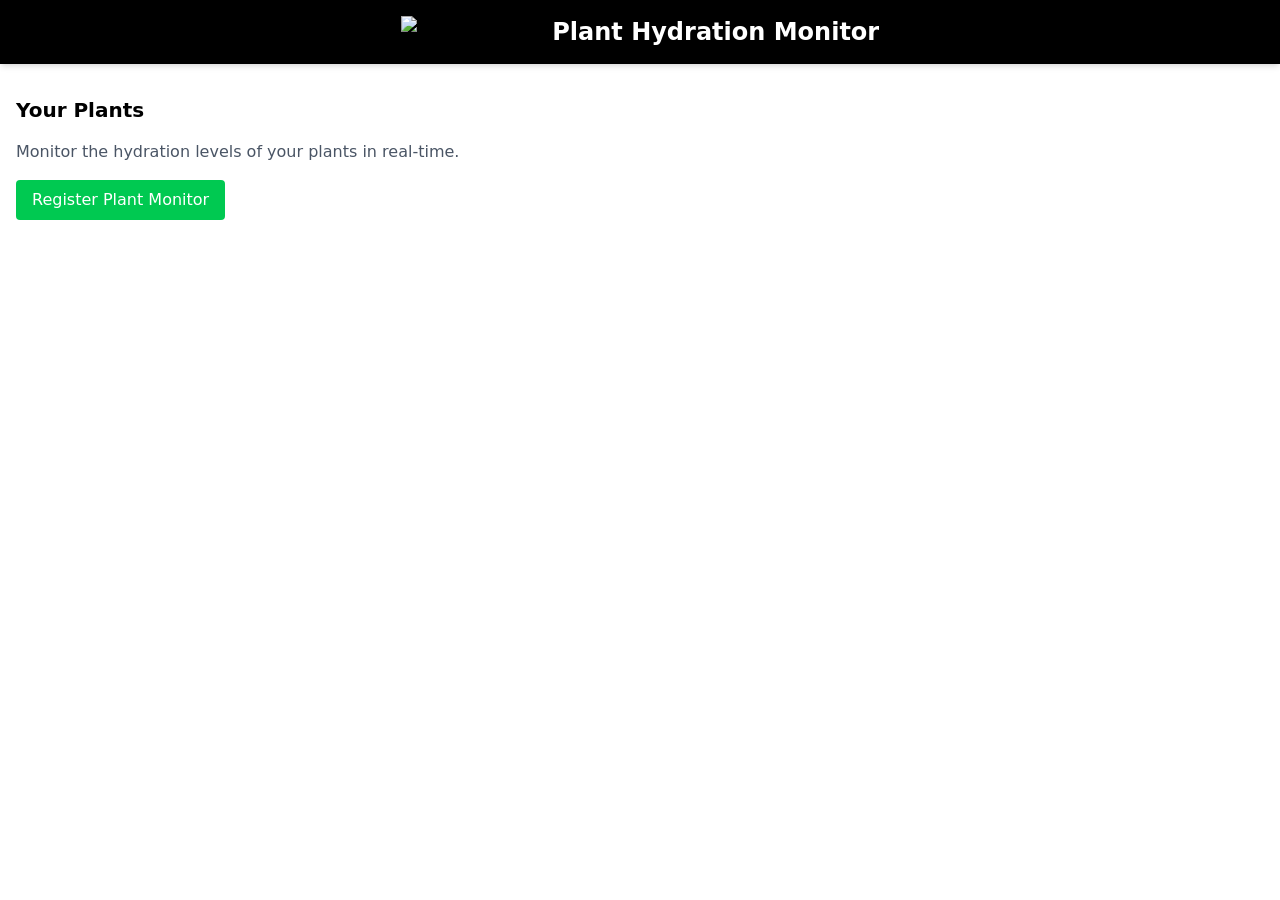
==== web-app/public/index.html @ 64e76e51 "rename element id" ====
<!DOCTYPE html>
<html lang="en">
  <head>
    <meta charset="UTF-8" />
    <meta name="viewport" content="width=device-width, initial-scale=1.0" />
    <title>Bio::Neos Plant Hydration Monitor Dashboard</title>
    <link href="css/output.css" rel="stylesheet" />
    <link rel="icon" type="image/png" href="img/favicon.png" />
  </head>
  <body class="dark:bg-zinc-800 dark:text-white font-sans">
    <!-- using tailwind -->
    <header class="bg-black shadow-md">
      <div class="container mx-auto px-4 py-4 flex justify-center items-center">
        <img src="img/bioneos-logo.png" alt="Bio::Neos Logo" class="h-8 mr-4" />
        <h1 class="text-2xl font-bold text-right text-white">
          Plant Hydration Monitor
        </h1>
      </div>
    </header>

    <main>
      <div class="container mx-auto px-4 py-8">
        <h2 class="text-xl font-semibold mb-4">Your Plants</h2>
        <p class="text-gray-600 dark:text-gray-400 mb-4">
          Monitor the hydration levels of your plants in real-time.
          <span id="last-updated" class="font-semibold"></span>
        </p>
        <button
          class="mb-8 bg-green-500 text-white px-4 py-2 rounded hover:bg-green-600 hover:shadow-lg transition duration-300 focus:outline-none focus:ring-2 focus:ring-green-400 focus:ring-opacity-50 cursor-pointer"
          id="register-plant-btn"
          onclick="openRegisterPlantModal()"
        >
          Register Plant Monitor
        </button>
        <div
          class="grid grid-cols-[repeat(auto-fit,minmax(300px,1fr))] gap-6"
          id="plant-cards"
        >
          <!-- cards will be loaded by JS -->
        </div>

        <!-- template for a plant card -->
        <template id="plant-card-template">
          <div
            class="bg-white dark:bg-zinc-800 shadow-md dark:shadow-zinc-700 rounded-lg p-6 hover:shadow-lg transition-shadow duration-300 border border-gray-200 dark:border-zinc-700"
          >
            <h2 class="text-xl font-semibold mb-2" data-field="name"></h2>
            <div class="flex items-center justify-between mb-4">
              <div class="w-full">
                <div class="relative pt-1">
                  <div class="flex items-center justify-between mb-2">
                    <span class="text-sm text-gray-600 dark:text-gray-300"
                      >Moisture Level</span
                    >
                    <div class="text-right">
                      <span
                        class="text-sm font-semibold"
                        data-field="percentage"
                      ></span>
                      <span
                        class="block text-xs font-medium"
                        data-field="status"
                      ></span>
                    </div>
                  </div>
                  <div
                    class="w-full bg-gray-200 dark:bg-gray-600 rounded-full h-3"
                  >
                    <div
                      class="h-3 rounded-full transition-all duration-500 ease-in-out"
                      data-field="progress-bar"
                    ></div>
                  </div>
                </div>
              </div>
            </div>
            
            <div class="justify-end flex gap-2">
              <button
                class="bg-gray-600 text-white px-3 py-1 rounded text-sm hover:bg-yellow-500 transition duration-200 focus:outline-none focus:ring-2 focus:ring-yellow-400 focus:ring-opacity-50 cursor-pointer"
                data-field="open-edit-modal-btn"
                onclick="openEditPlantModal(this)"
              >
                Edit Plant
              </button>
              <button
                class="bg-gray-600 text-white px-3 py-1 rounded text-sm hover:bg-red-600 transition duration-200 focus:outline-none focus:ring-2 focus:ring-red-400 focus:ring-opacity-50 cursor-pointer"
                data-field="delete-btn"
                onclick="openDeletePlantModal(this)"
              >
                Remove Plant
              </button>
            </div>
          </div>
        </template>
      </div>
    </main>

    <!-- register plant monitor modal -->
    <div
      id="register-plant-modal"
      class="fixed inset-0 bg-black bg-opacity-50 flex items-center justify-center z-50 hidden"
      style="
        position: fixed;
        top: 0;
        left: 0;
        width: 100%;
        height: 100%;
        background-color: rgba(0, 0, 0, 0.5);
        z-index: 1000;
      "
    >
      <div
        class="bg-white dark:bg-zinc-800 rounded-lg shadow-lg p-6 w-11/12 max-w-md max-h-[90vh] overflow-y-auto"
      >
        <h2 class="text-xl font-semibold mb-4">Register New Plant Monitor</h2>
        <form id="register-plant-form">
          <div class="mb-4">
            <label
              for="plant-name"
              class="block text-sm font-medium text-gray-700 dark:text-gray-300 mb-2"
              >Plant Name</label
            >
            <input
              type="text"
              id="plant-name"
              name="plant-name"
              class="w-full px-3 py-2 border border-gray-300 dark:border-zinc-600 rounded-lg focus:outline-none focus:ring-2 focus:ring-blue-500 dark:focus:ring-blue-400 dark:bg-zinc-700 dark:text-white"
              required
            />
          </div>
          <div class="mb-4">
            <label
              for="plant-location"
              class="block text-sm font-medium text-gray-700 dark:text-gray-300 mb-2"
              >Location</label
            >
            <input
              type="text"
              id="plant-location"
              name="plant-location"
              class="w-full px-3 py-2 border border-gray-300 dark:border-zinc-600 rounded-lg focus:outline-none focus:ring-2 focus:ring-blue-500 dark:focus:ring-blue-400 dark:bg-zinc-700 dark:text-white"
              required
            />
          </div>
          <div class="mb-4">
            <label
              for="serial-device"
              class="block text-sm font-medium text-gray-700 dark:text-gray-300 mb-2"
              >Serial Device</label
            >
            <div class="flex gap-2">
              <select
                id="serial-device"
                name="serial-device"
                class="flex-1 min-w-0 px-3 py-2 border border-gray-300 dark:border-zinc-600 rounded-lg focus:outline-none focus:ring-2 focus:ring-blue-500 dark:focus:ring-blue-400 dark:bg-zinc-700 dark:text-white"
                required
              >
                <option value="">Select a device...</option>
              </select>
              <button
                type="button"
                id="refresh-devices"
                class="flex-shrink-0 p-2 bg-gray-500 text-white rounded-lg hover:bg-gray-600 focus:outline-none focus:ring-2 focus:ring-gray-400 transition duration-200 flex items-center justify-center w-10 h-10 cursor-pointer"
                onclick="refreshSerialDevices()"
              >
                <svg
                  class="w-5 h-5"
                  fill="white"
                  viewBox="0 0 50 50"
                  xmlns="http://www.w3.org/2000/svg"
                >
                  <path
                    d="M25 38c-7.2 0-13-5.8-13-13 0-3.2 1.2-6.2 3.3-8.6l1.5 1.3C15 19.7 14 22.3 14 25c0 6.1 4.9 11 11 11 1.6 0 3.1-.3 4.6-1l.8 1.8c-1.7.8-3.5 1.2-5.4 1.2z"
                  />
                  <path
                    d="M34.7 33.7l-1.5-1.3c1.8-2 2.8-4.6 2.8-7.3 0-6.1-4.9-11-11-11-1.6 0-3.1.3-4.6 1l-.8-1.8c1.7-.8 3.5-1.2 5.4-1.2 7.2 0 13 5.8 13 13 0 3.1-1.2 6.2-3.3 8.6z"
                  />
                  <path d="M18 24h-2v-6h-6v-2h8z" />
                  <path d="M40 34h-8v-8h2v6h6z" />
                </svg>
              </button>
            </div>
            <p class="text-xs text-gray-500 dark:text-gray-400 mt-1">
              Connect your Arduino/ESP8266 device via USB and click refresh
            </p>
          </div>
          <div class="mb-4">
            <label
              for="wifi-ssid"
              class="block text-sm font-medium text-gray-700 dark:text-gray-300 mb-2"
              >WiFi SSID</label
            >
            <input
              type="text"
              id="wifi-ssid"
              name="wifi-ssid"
              class="w-full px-3 py-2 border border-gray-300 dark:border-zinc-600 rounded-lg focus:outline-none focus:ring-2 focus:ring-blue-500 dark:focus:ring-blue-400 dark:bg-zinc-700 dark:text-white"
              required
            />
          </div>
          <div class="mb-4">
            <label
              for="wifi-password"
              class="block text-sm font-medium text-gray-700 dark:text-gray-300 mb-2"
              >WiFi Password</label
            >
            <input
              type="password"
              id="wifi-password"
              name="wifi-password"
              autocomplete="current-password"
              class="w-full px-3 py-2 border border-gray-300 dark:border-zinc-600 rounded-lg focus:outline-none focus:ring-2 focus:ring-blue-500 dark:focus:ring-blue-400 dark:bg-zinc-700 dark:text-white"
              required
            />
            <div class="flex items-center">
              <input 
                type="checkbox"
                id="show-password-checkbox"
                class="mr-2 mt-2 rounded border-gray-400"
              />
              <p class="text-xs font-medium text-gray-700 dark:text-gray-400 mt-2">
                Show password
              </p>
            </div>
            <p class="text-xs text-yellow-600 dark:text-yellow-400 mt-2">
              Password is transmitted in plain text over local network
            </p>
          </div>
          <div class="flex justify-between items-center">
            <button
              type="button"
              class="bg-gray-300 dark:bg-zinc-700 text-gray-800 dark:text-white px-4 py-2 rounded hover:bg-gray-400 dark:hover:bg-zinc-600 hover:shadow-lg transition duration-300 focus:outline-none focus:ring-2 focus:ring-gray-400 focus:ring-opacity-50 mr-2 cursor-pointer"
              onclick="closeRegisterPlantModal()"
            >
              Cancel
            </button>
            <button
              type="submit"
              class="bg-blue-500 text-white px-4 py-2 rounded hover:bg-blue-600 hover:shadow-lg transition duration-300 focus:outline-none focus:ring-2 focus:ring-blue-400 focus:ring-opacity-50 cursor-pointer"
              id="configure-btn"
            >
              Register Plant
            </button>
          </div>
        </form>
      </div>
    </div>

  <!-- edit plant modal -->
  <div
      id="edit-plant-modal"
      class="fixed inset-0 bg-black bg-opacity-50 flex items-center justify-center z-50 hidden"
      style="
        position: fixed;
        top: 0;
        left: 0;
        width: 100%;
        height: 100%;
        background-color: rgba(0, 0, 0, 0.5);
        z-index: 1000;
      "
    >
      <div
        class="bg-white dark:bg-zinc-800 rounded-lg shadow-lg p-6 w-11/12 max-w-md max-h-[90vh] overflow-y-auto"
      >
        <h2 
        class="text-xl font-semibold mb-4" 
        id="edit-plant-modal-header">
          <span 
          id="edit-plant-modal-header-span" 
          class="text-green-600 dark:text-green-400"
          ></span>
        </h2>
        <form id="edit-plant-form">
          <div class="mb-4">
            <label
              for="edit-plant-name"
              class="block text-sm font-medium text-gray-700 dark:text-gray-300 mb-2"
              >Plant Name</label
            >
            <input
              type="text"
              id="edit-plant-name"
              name="plant-name"
              class="w-full px-3 py-2 border border-gray-300 dark:border-zinc-600 rounded-lg focus:outline-none focus:ring-2 focus:ring-blue-500 dark:focus:ring-blue-400 dark:bg-zinc-700 dark:text-white"
              required
            />
          </div>
          <div class="mb-4">
            <label
              for="edit-plant-location"
              class="block text-sm font-medium text-gray-700 dark:text-gray-300 mb-2"
              >Location</label
            >
            <input
              type="text"
              id="edit-plant-location"
              name="plant-location"
              class="w-full px-3 py-2 border border-gray-300 dark:border-zinc-600 rounded-lg focus:outline-none focus:ring-2 focus:ring-blue-500 dark:focus:ring-blue-400 dark:bg-zinc-700 dark:text-white"
              required
            />
          </div>
          <div class="mb-4">
            <label
              for="edit-serial-device"
              class="block text-sm font-medium text-gray-700 dark:text-gray-300 mb-2"
              >Device</label
            >
            <div class="flex gap-2">
              <select
                id="edit-serial-device"
                name="edit-serial-device"
                class="flex-1 min-w-0 px-3 py-2 border border-gray-300 dark:border-zinc-600 rounded-lg focus:outline-none focus:ring-2 focus:ring-blue-500 dark:focus:ring-blue-400 dark:bg-zinc-700 dark:text-white"
                required
              >
                <option value="">Current Device: </option>
              </select>
              <button
                type="button"
                id="edit-refresh-devices"
                class="flex-shrink-0 p-2 bg-gray-500 text-white rounded-lg hover:bg-gray-600 focus:outline-none focus:ring-2 focus:ring-gray-400 transition duration-200 flex items-center justify-center w-10 h-10 cursor-pointer"
                onclick="refreshSerialDevices()"
              >
                <svg
                  class="w-5 h-5"
                  fill="white"
                  viewBox="0 0 50 50"
                  xmlns="http://www.w3.org/2000/svg"
                >
                  <path
                    d="M25 38c-7.2 0-13-5.8-13-13 0-3.2 1.2-6.2 3.3-8.6l1.5 1.3C15 19.7 14 22.3 14 25c0 6.1 4.9 11 11 11 1.6 0 3.1-.3 4.6-1l.8 1.8c-1.7.8-3.5 1.2-5.4 1.2z"
                  />
                  <path
                    d="M34.7 33.7l-1.5-1.3c1.8-2 2.8-4.6 2.8-7.3 0-6.1-4.9-11-11-11-1.6 0-3.1.3-4.6 1l-.8-1.8c1.7-.8 3.5-1.2 5.4-1.2 7.2 0 13 5.8 13 13 0 3.1-1.2 6.2-3.3 8.6z"
                  />
                  <path d="M18 24h-2v-6h-6v-2h8z" />
                  <path d="M40 34h-8v-8h2v6h6z" />
                </svg>
              </button>
            </div>
            <p class="text-xs text-gray-500 dark:text-gray-400 mt-1">
              Connect your Arduino/ESP8266 device via USB and click refresh
            </p>
          </div>
          <div class="flex justify-between items-center">
            <button
              type="button"
              class="bg-gray-300 dark:bg-zinc-700 text-gray-800 dark:text-white px-4 py-2 rounded hover:bg-gray-400 dark:hover:bg-zinc-600 hover:shadow-lg transition duration-300 focus:outline-none focus:ring-2 focus:ring-gray-400 focus:ring-opacity-50 mr-2 cursor-pointer"
              onclick="closeEditPlantModal()"
            >
              Cancel
            </button>
            <button
              type="submit"
              class="bg-blue-500 text-white px-4 py-2 rounded hover:bg-blue-600 hover:shadow-lg transition duration-300 focus:outline-none focus:ring-2 focus:ring-blue-400 focus:ring-opacity-50 cursor-pointer"
              id="edit-plant-btn"
            >
              Edit Plant
            </button>
          </div>
        </form>
      </div>
    </div>

    <!-- delete plant confirm modal -->
    <div
      id="delete-plant-modal"
      class="fixed inset-0 bg-black bg-opacity-50 flex items-center justify-center z-50 hidden"
      style="
        position: fixed;
        top: 0;
        left: 0;
        width: 100%;
        height: 100%;
        background-color: rgba(0, 0, 0, 0.5);
        z-index: 1000;
      "
    >
      <div
        class="bg-white dark:bg-zinc-800 rounded-lg shadow-lg p-6 w-11/12 max-w-md"
      >
        <h2 class="text-xl font-semibold mb-4 text-red-600 dark:text-red-400">
          Remove Plant Monitor
        </h2>
        <div class="mb-4">
          <p class="text-gray-700 dark:text-gray-300 mb-2">
            Are you sure you want to remove
            <strong id="delete-plant-name"></strong>?
          </p>
          <p class="text-sm text-gray-600 dark:text-gray-400 mb-4">
            This will delete the plant from the database and optionally clear
            the device's EEPROM.
          </p>

          <div class="mb-4">
            <label class="flex items-center">
              <input
                type="checkbox"
                id="clear-device-eeprom"
                class="mr-2 rounded border-gray-300 text-red-600 focus:ring-red-500"
              />
              <span class="text-sm text-gray-700 dark:text-gray-300">
                Also clear device EEPROM (requires device to be connected)
              </span>
            </label>
          </div>

          <div id="delete-serial-device-section" class="mb-4 hidden">
            <label
              for="delete-serial-device"
              class="block text-sm font-medium text-gray-700 dark:text-gray-300 mb-2"
            >
              Select Device to Clear
            </label>
            <div class="flex gap-2">
              <select
                id="delete-serial-device"
                class="flex-1 min-w-0 px-3 py-2 border border-gray-300 dark:border-zinc-600 rounded-lg focus:outline-none focus:ring-2 focus:ring-red-500 dark:focus:ring-red-400 dark:bg-zinc-700 dark:text-white"
              >
                <option value="">Select a device...</option>
              </select>
              <button
                type="button"
                id="delete-refresh-devices"
                class="flex-shrink-0 p-2 bg-gray-500 text-white rounded-lg hover:bg-gray-600 focus:outline-none focus:ring-2 focus:ring-gray-400 transition duration-200 flex items-center justify-center w-10 h-10 cursor-pointer"
                onclick="refreshDeleteSerialDevices()"
              >
                <svg
                  class="w-5 h-5"
                  fill="white"
                  viewBox="0 0 50 50"
                  xmlns="http://www.w3.org/2000/svg"
                >
                  <path
                    d="M25 38c-7.2 0-13-5.8-13-13 0-3.2 1.2-6.2 3.3-8.6l1.5 1.3C15 19.7 14 22.3 14 25c0 6.1 4.9 11 11 11 1.6 0 3.1-.3 4.6-1l.8 1.8c-1.7.8-3.5 1.2-5.4 1.2z"
                  />
                  <path
                    d="M34.7 33.7l-1.5-1.3c1.8-2 2.8-4.6 2.8-7.3 0-6.1-4.9-11-11-11-1.6 0-3.1.3-4.6 1l-.8-1.8c1.7-.8 3.5-1.2 5.4-1.2 7.2 0 13 5.8 13 13 0 3.1-1.2 6.2-3.3 8.6z"
                  />
                  <path d="M18 24h-2v-6h-6v-2h8z" />
                  <path d="M40 34h-8v-8h2v6h6z" />
                </svg>
              </button>
            </div>
          </div>
        </div>

        <div class="flex justify-between items-center">
          <button
            type="button"
            class="bg-gray-300 dark:bg-zinc-700 text-gray-800 dark:text-white px-4 py-2 rounded hover:bg-gray-400 dark:hover:bg-zinc-600 transition duration-300 focus:outline-none focus:ring-2 focus:ring-gray-400 focus:ring-opacity-50 cursor-pointer"
            onclick="closeDeletePlantModal()"
          >
            Cancel
          </button>
          <button
            type="button"
            id="confirm-delete-btn"
            class="bg-red-500 text-white px-4 py-2 rounded hover:bg-red-600 transition duration-300 focus:outline-none focus:ring-2 focus:ring-red-400 focus:ring-opacity-50 cursor-pointer"
            onclick="confirmDeletePlant()"
          >
            Remove Plant
          </button>
        </div>
      </div>
    </div>

    <script src="js/jquery-3.1.1.min.js"></script>
    <script src="js/index.js"></script>
  </body>
</html>
---- web-app/public/css/output.css ----
/*! tailwindcss v4.1.11 | MIT License | https://tailwindcss.com */
@layer properties;
@layer theme, base, components, utilities;
@layer theme {
  :root, :host {
    --font-sans: ui-sans-serif, system-ui, sans-serif, "Apple Color Emoji",
      "Segoe UI Emoji", "Segoe UI Symbol", "Noto Color Emoji";
    --font-mono: ui-monospace, SFMono-Regular, Menlo, Monaco, Consolas, "Liberation Mono",
      "Courier New", monospace;
    --color-red-100: oklch(93.6% 0.032 17.717);
    --color-red-200: oklch(88.5% 0.062 18.334);
    --color-red-300: oklch(80.8% 0.114 19.571);
    --color-red-400: oklch(70.4% 0.191 22.216);
    --color-red-500: oklch(63.7% 0.237 25.331);
    --color-red-600: oklch(57.7% 0.245 27.325);
    --color-red-700: oklch(50.5% 0.213 27.518);
    --color-red-900: oklch(39.6% 0.141 25.723);
    --color-orange-300: oklch(83.7% 0.128 66.29);
    --color-orange-500: oklch(70.5% 0.213 47.604);
    --color-orange-600: oklch(64.6% 0.222 41.116);
    --color-amber-300: oklch(87.9% 0.169 91.605);
    --color-amber-400: oklch(82.8% 0.189 84.429);
    --color-amber-500: oklch(76.9% 0.188 70.08);
    --color-amber-600: oklch(66.6% 0.179 58.318);
    --color-yellow-300: oklch(90.5% 0.182 98.111);
    --color-yellow-400: oklch(85.2% 0.199 91.936);
    --color-yellow-500: oklch(79.5% 0.184 86.047);
    --color-yellow-600: oklch(68.1% 0.162 75.834);
    --color-green-50: oklch(98.2% 0.018 155.826);
    --color-green-100: oklch(96.2% 0.044 156.743);
    --color-green-200: oklch(92.5% 0.084 155.995);
    --color-green-300: oklch(87.1% 0.15 154.449);
    --color-green-400: oklch(79.2% 0.209 151.711);
    --color-green-500: oklch(72.3% 0.219 149.579);
    --color-green-600: oklch(62.7% 0.194 149.214);
    --color-green-700: oklch(52.7% 0.154 150.069);
    --color-green-800: oklch(44.8% 0.119 151.328);
    --color-green-900: oklch(39.3% 0.095 152.535);
    --color-blue-200: oklch(88.2% 0.059 254.128);
    --color-blue-300: oklch(80.9% 0.105 251.813);
    --color-blue-400: oklch(70.7% 0.165 254.624);
    --color-blue-500: oklch(62.3% 0.214 259.815);
    --color-blue-600: oklch(54.6% 0.245 262.881);
    --color-blue-700: oklch(48.8% 0.243 264.376);
    --color-blue-800: oklch(42.4% 0.199 265.638);
    --color-purple-400: oklch(71.4% 0.203 305.504);
    --color-purple-500: oklch(62.7% 0.265 303.9);
    --color-purple-600: oklch(55.8% 0.288 302.321);
    --color-gray-50: oklch(98.5% 0.002 247.839);
    --color-gray-100: oklch(96.7% 0.003 264.542);
    --color-gray-200: oklch(92.8% 0.006 264.531);
    --color-gray-300: oklch(87.2% 0.01 258.338);
    --color-gray-400: oklch(70.7% 0.022 261.325);
    --color-gray-500: oklch(55.1% 0.027 264.364);
    --color-gray-600: oklch(44.6% 0.03 256.802);
    --color-gray-700: oklch(37.3% 0.034 259.733);
    --color-gray-800: oklch(27.8% 0.033 256.848);
    --color-gray-900: oklch(21% 0.034 264.665);
    --color-zinc-600: oklch(44.2% 0.017 285.786);
    --color-zinc-700: oklch(37% 0.013 285.805);
    --color-zinc-800: oklch(27.4% 0.006 286.033);
    --color-zinc-900: oklch(21% 0.006 285.885);
    --color-black: #000;
    --color-white: #fff;
    --spacing: 0.25rem;
    --container-md: 28rem;
    --text-xs: 0.75rem;
    --text-xs--line-height: calc(1 / 0.75);
    --text-sm: 0.875rem;
    --text-sm--line-height: calc(1.25 / 0.875);
    --text-lg: 1.125rem;
    --text-lg--line-height: calc(1.75 / 1.125);
    --text-xl: 1.25rem;
    --text-xl--line-height: calc(1.75 / 1.25);
    --text-2xl: 1.5rem;
    --text-2xl--line-height: calc(2 / 1.5);
    --font-weight-medium: 500;
    --font-weight-semibold: 600;
    --font-weight-bold: 700;
    --tracking-wider: 0.05em;
    --radius-lg: 0.5rem;
    --ease-in: cubic-bezier(0.4, 0, 1, 1);
    --ease-in-out: cubic-bezier(0.4, 0, 0.2, 1);
    --animate-spin: spin 1s linear infinite;
    --default-transition-duration: 150ms;
    --default-transition-timing-function: cubic-bezier(0.4, 0, 0.2, 1);
    --default-font-family: var(--font-sans);
    --default-mono-font-family: var(--font-mono);
  }
}
@layer base {
  *, ::after, ::before, ::backdrop, ::file-selector-button {
    box-sizing: border-box;
    margin: 0;
    padding: 0;
    border: 0 solid;
  }
  html, :host {
    line-height: 1.5;
    -webkit-text-size-adjust: 100%;
    tab-size: 4;
    font-family: var(--default-font-family, ui-sans-serif, system-ui, sans-serif, "Apple Color Emoji", "Segoe UI Emoji", "Segoe UI Symbol", "Noto Color Emoji");
    font-feature-settings: var(--default-font-feature-settings, normal);
    font-variation-settings: var(--default-font-variation-settings, normal);
    -webkit-tap-highlight-color: transparent;
  }
  hr {
    height: 0;
    color: inherit;
    border-top-width: 1px;
  }
  abbr:where([title]) {
    -webkit-text-decoration: underline dotted;
    text-decoration: underline dotted;
  }
  h1, h2, h3, h4, h5, h6 {
    font-size: inherit;
    font-weight: inherit;
  }
  a {
    color: inherit;
    -webkit-text-decoration: inherit;
    text-decoration: inherit;
  }
  b, strong {
    font-weight: bolder;
  }
  code, kbd, samp, pre {
    font-family: var(--default-mono-font-family, ui-monospace, SFMono-Regular, Menlo, Monaco, Consolas, "Liberation Mono", "Courier New", monospace);
    font-feature-settings: var(--default-mono-font-feature-settings, normal);
    font-variation-settings: var(--default-mono-font-variation-settings, normal);
    font-size: 1em;
  }
  small {
    font-size: 80%;
  }
  sub, sup {
    font-size: 75%;
    line-height: 0;
    position: relative;
    vertical-align: baseline;
  }
  sub {
    bottom: -0.25em;
  }
  sup {
    top: -0.5em;
  }
  table {
    text-indent: 0;
    border-color: inherit;
    border-collapse: collapse;
  }
  :-moz-focusring {
    outline: auto;
  }
  progress {
    vertical-align: baseline;
  }
  summary {
    display: list-item;
  }
  ol, ul, menu {
    list-style: none;
  }
  img, svg, video, canvas, audio, iframe, embed, object {
    display: block;
    vertical-align: middle;
  }
  img, video {
    max-width: 100%;
    height: auto;
  }
  button, input, select, optgroup, textarea, ::file-selector-button {
    font: inherit;
    font-feature-settings: inherit;
    font-variation-settings: inherit;
    letter-spacing: inherit;
    color: inherit;
    border-radius: 0;
    background-color: transparent;
    opacity: 1;
  }
  :where(select:is([multiple], [size])) optgroup {
    font-weight: bolder;
  }
  :where(select:is([multiple], [size])) optgroup option {
    padding-inline-start: 20px;
  }
  ::file-selector-button {
    margin-inline-end: 4px;
  }
  ::placeholder {
    opacity: 1;
  }
  @supports (not (-webkit-appearance: -apple-pay-button))  or (contain-intrinsic-size: 1px) {
    ::placeholder {
      color: currentcolor;
      @supports (color: color-mix(in lab, red, red)) {
        color: color-mix(in oklab, currentcolor 50%, transparent);
      }
    }
  }
  textarea {
    resize: vertical;
  }
  ::-webkit-search-decoration {
    -webkit-appearance: none;
  }
  ::-webkit-date-and-time-value {
    min-height: 1lh;
    text-align: inherit;
  }
  ::-webkit-datetime-edit {
    display: inline-flex;
  }
  ::-webkit-datetime-edit-fields-wrapper {
    padding: 0;
  }
  ::-webkit-datetime-edit, ::-webkit-datetime-edit-year-field, ::-webkit-datetime-edit-month-field, ::-webkit-datetime-edit-day-field, ::-webkit-datetime-edit-hour-field, ::-webkit-datetime-edit-minute-field, ::-webkit-datetime-edit-second-field, ::-webkit-datetime-edit-millisecond-field, ::-webkit-datetime-edit-meridiem-field {
    padding-block: 0;
  }
  :-moz-ui-invalid {
    box-shadow: none;
  }
  button, input:where([type="button"], [type="reset"], [type="submit"]), ::file-selector-button {
    appearance: button;
  }
  ::-webkit-inner-spin-button, ::-webkit-outer-spin-button {
    height: auto;
  }
  [hidden]:where(:not([hidden="until-found"])) {
    display: none !important;
  }
}
@layer utilities {
  .visible {
    visibility: visible;
  }
  .absolute {
    position: absolute;
  }
  .fixed {
    position: fixed;
  }
  .relative {
    position: relative;
  }
  .static {
    position: static;
  }
  .inset-0 {
    inset: calc(var(--spacing) * 0);
  }
  .z-50 {
    z-index: 50;
  }
  .container {
    width: 100%;
    @media (width >= 40rem) {
      max-width: 40rem;
    }
    @media (width >= 48rem) {
      max-width: 48rem;
    }
    @media (width >= 64rem) {
      max-width: 64rem;
    }
    @media (width >= 80rem) {
      max-width: 80rem;
    }
    @media (width >= 96rem) {
      max-width: 96rem;
    }
  }
  .mx-auto {
    margin-inline: auto;
  }
  .mt-1 {
    margin-top: calc(var(--spacing) * 1);
  }
  .mt-2 {
    margin-top: calc(var(--spacing) * 2);
  }
  .mt-4 {
    margin-top: calc(var(--spacing) * 4);
  }
  .mt-8 {
    margin-top: calc(var(--spacing) * 8);
  }
  .mr-2 {
    margin-right: calc(var(--spacing) * 2);
  }
  .mr-4 {
    margin-right: calc(var(--spacing) * 4);
  }
  .mb-2 {
    margin-bottom: calc(var(--spacing) * 2);
  }
  .mb-4 {
    margin-bottom: calc(var(--spacing) * 4);
  }
  .mb-8 {
    margin-bottom: calc(var(--spacing) * 8);
  }
  .ml-1 {
    margin-left: calc(var(--spacing) * 1);
  }
  .block {
    display: block;
  }
  .flex {
    display: flex;
  }
  .grid {
    display: grid;
  }
  .hidden {
    display: none;
  }
  .inline {
    display: inline;
  }
  .inline-block {
    display: inline-block;
  }
  .table {
    display: table;
  }
  .h-3 {
    height: calc(var(--spacing) * 3);
  }
  .h-5 {
    height: calc(var(--spacing) * 5);
  }
  .h-8 {
    height: calc(var(--spacing) * 8);
  }
  .h-10 {
    height: calc(var(--spacing) * 10);
  }
  .h-12 {
    height: calc(var(--spacing) * 12);
  }
  .h-80 {
    height: calc(var(--spacing) * 80);
  }
  .max-h-\[90vh\] {
    max-height: 90vh;
  }
  .w-5 {
    width: calc(var(--spacing) * 5);
  }
  .w-10 {
    width: calc(var(--spacing) * 10);
  }
  .w-11\/12 {
    width: calc(11/12 * 100%);
  }
  .w-12 {
    width: calc(var(--spacing) * 12);
  }
  .w-full {
    width: 100%;
  }
  .max-w-md {
    max-width: var(--container-md);
  }
  .min-w-0 {
    min-width: calc(var(--spacing) * 0);
  }
  .min-w-full {
    min-width: 100%;
  }
  .flex-1 {
    flex: 1;
  }
  .flex-shrink-0 {
    flex-shrink: 0;
  }
  .transform {
    transform: var(--tw-rotate-x,) var(--tw-rotate-y,) var(--tw-rotate-z,) var(--tw-skew-x,) var(--tw-skew-y,);
  }
  .animate-spin {
    animation: var(--animate-spin);
  }
  .cursor-pointer {
    cursor: pointer;
  }
  .resize {
    resize: both;
  }
  .grid-cols-1 {
    grid-template-columns: repeat(1, minmax(0, 1fr));
  }
  .grid-cols-\[repeat\(auto-fit\,minmax\(300px\,1fr\)\)\] {
    grid-template-columns: repeat(auto-fit,minmax(300px,1fr));
  }
  .items-baseline {
    align-items: baseline;
  }
  .items-center {
    align-items: center;
  }
  .justify-between {
    justify-content: space-between;
  }
  .justify-center {
    justify-content: center;
  }
  .justify-end {
    justify-content: flex-end;
  }
  .gap-2 {
    gap: calc(var(--spacing) * 2);
  }
  .gap-6 {
    gap: calc(var(--spacing) * 6);
  }
  .divide-y {
    :where(& > :not(:last-child)) {
      --tw-divide-y-reverse: 0;
      border-bottom-style: var(--tw-border-style);
      border-top-style: var(--tw-border-style);
      border-top-width: calc(1px * var(--tw-divide-y-reverse));
      border-bottom-width: calc(1px * calc(1 - var(--tw-divide-y-reverse)));
    }
  }
  .divide-gray-200 {
    :where(& > :not(:last-child)) {
      border-color: var(--color-gray-200);
    }
  }
  .overflow-hidden {
    overflow: hidden;
  }
  .overflow-x-auto {
    overflow-x: auto;
  }
  .overflow-y-auto {
    overflow-y: auto;
  }
  .rounded {
    border-radius: 0.25rem;
  }
  .rounded-full {
    border-radius: calc(infinity * 1px);
  }
  .rounded-lg {
    border-radius: var(--radius-lg);
  }
  .border {
    border-style: var(--tw-border-style);
    border-width: 1px;
  }
  .border-b {
    border-bottom-style: var(--tw-border-style);
    border-bottom-width: 1px;
  }
  .border-b-2 {
    border-bottom-style: var(--tw-border-style);
    border-bottom-width: 2px;
  }
  .border-blue-500 {
    border-color: var(--color-blue-500);
  }
  .border-gray-200 {
    border-color: var(--color-gray-200);
  }
  .border-gray-300 {
    border-color: var(--color-gray-300);
  }
  .border-gray-400 {
    border-color: var(--color-gray-400);
  }
  .border-green-200 {
    border-color: var(--color-green-200);
  }
  .border-red-200 {
    border-color: var(--color-red-200);
  }
  .bg-amber-500 {
    background-color: var(--color-amber-500);
  }
  .bg-black {
    background-color: var(--color-black);
  }
  .bg-blue-500 {
    background-color: var(--color-blue-500);
  }
  .bg-gray-50 {
    background-color: var(--color-gray-50);
  }
  .bg-gray-100 {
    background-color: var(--color-gray-100);
  }
  .bg-gray-200 {
    background-color: var(--color-gray-200);
  }
  .bg-gray-300 {
    background-color: var(--color-gray-300);
  }
  .bg-gray-500 {
    background-color: var(--color-gray-500);
  }
  .bg-gray-600 {
    background-color: var(--color-gray-600);
  }
  .bg-green-100 {
    background-color: var(--color-green-100);
  }
  .bg-green-500 {
    background-color: var(--color-green-500);
  }
  .bg-orange-500 {
    background-color: var(--color-orange-500);
  }
  .bg-red-100 {
    background-color: var(--color-red-100);
  }
  .bg-red-500 {
    background-color: var(--color-red-500);
  }
  .bg-white {
    background-color: var(--color-white);
  }
  .bg-yellow-500 {
    background-color: var(--color-yellow-500);
  }
  .p-2 {
    padding: calc(var(--spacing) * 2);
  }
  .p-3 {
    padding: calc(var(--spacing) * 3);
  }
  .p-6 {
    padding: calc(var(--spacing) * 6);
  }
  .px-2 {
    padding-inline: calc(var(--spacing) * 2);
  }
  .px-3 {
    padding-inline: calc(var(--spacing) * 3);
  }
  .px-4 {
    padding-inline: calc(var(--spacing) * 4);
  }
  .px-6 {
    padding-inline: calc(var(--spacing) * 6);
  }
  .py-1 {
    padding-block: calc(var(--spacing) * 1);
  }
  .py-2 {
    padding-block: calc(var(--spacing) * 2);
  }
  .py-3 {
    padding-block: calc(var(--spacing) * 3);
  }
  .py-4 {
    padding-block: calc(var(--spacing) * 4);
  }
  .py-8 {
    padding-block: calc(var(--spacing) * 8);
  }
  .pt-1 {
    padding-top: calc(var(--spacing) * 1);
  }
  .text-center {
    text-align: center;
  }
  .text-left {
    text-align: left;
  }
  .text-right {
    text-align: right;
  }
  .font-mono {
    font-family: var(--font-mono);
  }
  .font-sans {
    font-family: var(--font-sans);
  }
  .text-2xl {
    font-size: var(--text-2xl);
    line-height: var(--tw-leading, var(--text-2xl--line-height));
  }
  .text-lg {
    font-size: var(--text-lg);
    line-height: var(--tw-leading, var(--text-lg--line-height));
  }
  .text-sm {
    font-size: var(--text-sm);
    line-height: var(--tw-leading, var(--text-sm--line-height));
  }
  .text-xl {
    font-size: var(--text-xl);
    line-height: var(--tw-leading, var(--text-xl--line-height));
  }
  .text-xs {
    font-size: var(--text-xs);
    line-height: var(--tw-leading, var(--text-xs--line-height));
  }
  .font-bold {
    --tw-font-weight: var(--font-weight-bold);
    font-weight: var(--font-weight-bold);
  }
  .font-medium {
    --tw-font-weight: var(--font-weight-medium);
    font-weight: var(--font-weight-medium);
  }
  .font-semibold {
    --tw-font-weight: var(--font-weight-semibold);
    font-weight: var(--font-weight-semibold);
  }
  .tracking-wider {
    --tw-tracking: var(--tracking-wider);
    letter-spacing: var(--tracking-wider);
  }
  .whitespace-nowrap {
    white-space: nowrap;
  }
  .text-amber-300 {
    color: var(--color-amber-300);
  }
  .text-amber-600 {
    color: var(--color-amber-600);
  }
  .text-blue-300 {
    color: var(--color-blue-300);
  }
  .text-blue-600 {
    color: var(--color-blue-600);
  }
  .text-gray-500 {
    color: var(--color-gray-500);
  }
  .text-gray-600 {
    color: var(--color-gray-600);
  }
  .text-gray-700 {
    color: var(--color-gray-700);
  }
  .text-gray-800 {
    color: var(--color-gray-800);
  }
  .text-gray-900 {
    color: var(--color-gray-900);
  }
  .text-green-300 {
    color: var(--color-green-300);
  }
  .text-green-600 {
    color: var(--color-green-600);
  }
  .text-green-700 {
    color: var(--color-green-700);
  }
  .text-orange-300 {
    color: var(--color-orange-300);
  }
  .text-orange-600 {
    color: var(--color-orange-600);
  }
  .text-red-300 {
    color: var(--color-red-300);
  }
  .text-red-500 {
    color: var(--color-red-500);
  }
  .text-red-600 {
    color: var(--color-red-600);
  }
  .text-red-700 {
    color: var(--color-red-700);
  }
  .text-white {
    color: var(--color-white);
  }
  .text-yellow-300 {
    color: var(--color-yellow-300);
  }
  .text-yellow-600 {
    color: var(--color-yellow-600);
  }
  .uppercase {
    text-transform: uppercase;
  }
  .shadow-lg {
    --tw-shadow: 0 10px 15px -3px var(--tw-shadow-color, rgb(0 0 0 / 0.1)), 0 4px 6px -4px var(--tw-shadow-color, rgb(0 0 0 / 0.1));
    box-shadow: var(--tw-inset-shadow), var(--tw-inset-ring-shadow), var(--tw-ring-offset-shadow), var(--tw-ring-shadow), var(--tw-shadow);
  }
  .shadow-md {
    --tw-shadow: 0 4px 6px -1px var(--tw-shadow-color, rgb(0 0 0 / 0.1)), 0 2px 4px -2px var(--tw-shadow-color, rgb(0 0 0 / 0.1));
    box-shadow: var(--tw-inset-shadow), var(--tw-inset-ring-shadow), var(--tw-ring-offset-shadow), var(--tw-ring-shadow), var(--tw-shadow);
  }
  .blur {
    --tw-blur: blur(8px);
    filter: var(--tw-blur,) var(--tw-brightness,) var(--tw-contrast,) var(--tw-grayscale,) var(--tw-hue-rotate,) var(--tw-invert,) var(--tw-saturate,) var(--tw-sepia,) var(--tw-drop-shadow,);
  }
  .filter {
    filter: var(--tw-blur,) var(--tw-brightness,) var(--tw-contrast,) var(--tw-grayscale,) var(--tw-hue-rotate,) var(--tw-invert,) var(--tw-saturate,) var(--tw-sepia,) var(--tw-drop-shadow,);
  }
  .transition {
    transition-property: color, background-color, border-color, outline-color, text-decoration-color, fill, stroke, --tw-gradient-from, --tw-gradient-via, --tw-gradient-to, opacity, box-shadow, transform, translate, scale, rotate, filter, -webkit-backdrop-filter, backdrop-filter, display, visibility, content-visibility, overlay, pointer-events;
    transition-timing-function: var(--tw-ease, var(--default-transition-timing-function));
    transition-duration: var(--tw-duration, var(--default-transition-duration));
  }
  .transition-all {
    transition-property: all;
    transition-timing-function: var(--tw-ease, var(--default-transition-timing-function));
    transition-duration: var(--tw-duration, var(--default-transition-duration));
  }
  .transition-shadow {
    transition-property: box-shadow;
    transition-timing-function: var(--tw-ease, var(--default-transition-timing-function));
    transition-duration: var(--tw-duration, var(--default-transition-duration));
  }
  .duration-200 {
    --tw-duration: 200ms;
    transition-duration: 200ms;
  }
  .duration-300 {
    --tw-duration: 300ms;
    transition-duration: 300ms;
  }
  .duration-500 {
    --tw-duration: 500ms;
    transition-duration: 500ms;
  }
  .ease-in {
    --tw-ease: var(--ease-in);
    transition-timing-function: var(--ease-in);
  }
  .ease-in-out {
    --tw-ease: var(--ease-in-out);
    transition-timing-function: var(--ease-in-out);
  }
  .hover\:bg-blue-600 {
    &:hover {
      @media (hover: hover) {
        background-color: var(--color-blue-600);
      }
    }
  }
  .hover\:bg-gray-50 {
    &:hover {
      @media (hover: hover) {
        background-color: var(--color-gray-50);
      }
    }
  }
  .hover\:bg-gray-400 {
    &:hover {
      @media (hover: hover) {
        background-color: var(--color-gray-400);
      }
    }
  }
  .hover\:bg-gray-600 {
    &:hover {
      @media (hover: hover) {
        background-color: var(--color-gray-600);
      }
    }
  }
  .hover\:bg-green-600 {
    &:hover {
      @media (hover: hover) {
        background-color: var(--color-green-600);
      }
    }
  }
  .hover\:bg-red-600 {
    &:hover {
      @media (hover: hover) {
        background-color: var(--color-red-600);
      }
    }
  }
  .hover\:bg-yellow-500 {
    &:hover {
      @media (hover: hover) {
        background-color: var(--color-yellow-500);
      }
    }
  }
  .hover\:text-blue-800 {
    &:hover {
      @media (hover: hover) {
        color: var(--color-blue-800);
      }
    }
  }
  .hover\:shadow-lg {
    &:hover {
      @media (hover: hover) {
        --tw-shadow: 0 10px 15px -3px var(--tw-shadow-color, rgb(0 0 0 / 0.1)), 0 4px 6px -4px var(--tw-shadow-color, rgb(0 0 0 / 0.1));
        box-shadow: var(--tw-inset-shadow), var(--tw-inset-ring-shadow), var(--tw-ring-offset-shadow), var(--tw-ring-shadow), var(--tw-shadow);
      }
    }
  }
  .hover\:shadow-md {
    &:hover {
      @media (hover: hover) {
        --tw-shadow: 0 4px 6px -1px var(--tw-shadow-color, rgb(0 0 0 / 0.1)), 0 2px 4px -2px var(--tw-shadow-color, rgb(0 0 0 / 0.1));
        box-shadow: var(--tw-inset-shadow), var(--tw-inset-ring-shadow), var(--tw-ring-offset-shadow), var(--tw-ring-shadow), var(--tw-shadow);
      }
    }
  }
  .focus\:ring-2 {
    &:focus {
      --tw-ring-shadow: var(--tw-ring-inset,) 0 0 0 calc(2px + var(--tw-ring-offset-width)) var(--tw-ring-color, currentcolor);
      box-shadow: var(--tw-inset-shadow), var(--tw-inset-ring-shadow), var(--tw-ring-offset-shadow), var(--tw-ring-shadow), var(--tw-shadow);
    }
  }
  .focus\:ring-blue-400 {
    &:focus {
      --tw-ring-color: var(--color-blue-400);
    }
  }
  .focus\:ring-blue-500 {
    &:focus {
      --tw-ring-color: var(--color-blue-500);
    }
  }
  .focus\:ring-gray-400 {
    &:focus {
      --tw-ring-color: var(--color-gray-400);
    }
  }
  .focus\:ring-green-400 {
    &:focus {
      --tw-ring-color: var(--color-green-400);
    }
  }
  .focus\:ring-red-400 {
    &:focus {
      --tw-ring-color: var(--color-red-400);
    }
  }
  .focus\:ring-red-500 {
    &:focus {
      --tw-ring-color: var(--color-red-500);
    }
  }
  .focus\:ring-yellow-400 {
    &:focus {
      --tw-ring-color: var(--color-yellow-400);
    }
  }
  .focus\:outline-none {
    &:focus {
      --tw-outline-style: none;
      outline-style: none;
    }
  }
  .md\:grid-cols-2 {
    @media (width >= 48rem) {
      grid-template-columns: repeat(2, minmax(0, 1fr));
    }
  }
  .lg\:grid-cols-4 {
    @media (width >= 64rem) {
      grid-template-columns: repeat(4, minmax(0, 1fr));
    }
  }
  .dark\:divide-zinc-600 {
    @media (prefers-color-scheme: dark) {
      :where(& > :not(:last-child)) {
        border-color: var(--color-zinc-600);
      }
    }
  }
  .dark\:border-green-700 {
    @media (prefers-color-scheme: dark) {
      border-color: var(--color-green-700);
    }
  }
  .dark\:border-red-700 {
    @media (prefers-color-scheme: dark) {
      border-color: var(--color-red-700);
    }
  }
  .dark\:border-zinc-600 {
    @media (prefers-color-scheme: dark) {
      border-color: var(--color-zinc-600);
    }
  }
  .dark\:border-zinc-700 {
    @media (prefers-color-scheme: dark) {
      border-color: var(--color-zinc-700);
    }
  }
  .dark\:bg-gray-600 {
    @media (prefers-color-scheme: dark) {
      background-color: var(--color-gray-600);
    }
  }
  .dark\:bg-green-900 {
    @media (prefers-color-scheme: dark) {
      background-color: var(--color-green-900);
    }
  }
  .dark\:bg-red-900 {
    @media (prefers-color-scheme: dark) {
      background-color: var(--color-red-900);
    }
  }
  .dark\:bg-zinc-700 {
    @media (prefers-color-scheme: dark) {
      background-color: var(--color-zinc-700);
    }
  }
  .dark\:bg-zinc-800 {
    @media (prefers-color-scheme: dark) {
      background-color: var(--color-zinc-800);
    }
  }
  .dark\:bg-zinc-900 {
    @media (prefers-color-scheme: dark) {
      background-color: var(--color-zinc-900);
    }
  }
  .dark\:text-amber-400 {
    @media (prefers-color-scheme: dark) {
      color: var(--color-amber-400);
    }
  }
  .dark\:text-blue-400 {
    @media (prefers-color-scheme: dark) {
      color: var(--color-blue-400);
    }
  }
  .dark\:text-gray-100 {
    @media (prefers-color-scheme: dark) {
      color: var(--color-gray-100);
    }
  }
  .dark\:text-gray-300 {
    @media (prefers-color-scheme: dark) {
      color: var(--color-gray-300);
    }
  }
  .dark\:text-gray-400 {
    @media (prefers-color-scheme: dark) {
      color: var(--color-gray-400);
    }
  }
  .dark\:text-green-300 {
    @media (prefers-color-scheme: dark) {
      color: var(--color-green-300);
    }
  }
  .dark\:text-green-400 {
    @media (prefers-color-scheme: dark) {
      color: var(--color-green-400);
    }
  }
  .dark\:text-red-300 {
    @media (prefers-color-scheme: dark) {
      color: var(--color-red-300);
    }
  }
  .dark\:text-red-400 {
    @media (prefers-color-scheme: dark) {
      color: var(--color-red-400);
    }
  }
  .dark\:text-white {
    @media (prefers-color-scheme: dark) {
      color: var(--color-white);
    }
  }
  .dark\:text-yellow-400 {
    @media (prefers-color-scheme: dark) {
      color: var(--color-yellow-400);
    }
  }
  .dark\:shadow-zinc-700 {
    @media (prefers-color-scheme: dark) {
      --tw-shadow-color: oklch(37% 0.013 285.805);
      @supports (color: color-mix(in lab, red, red)) {
        --tw-shadow-color: color-mix(in oklab, var(--color-zinc-700) var(--tw-shadow-alpha), transparent);
      }
    }
  }
  .dark\:hover\:bg-zinc-600 {
    @media (prefers-color-scheme: dark) {
      &:hover {
        @media (hover: hover) {
          background-color: var(--color-zinc-600);
        }
      }
    }
  }
  .dark\:hover\:bg-zinc-700 {
    @media (prefers-color-scheme: dark) {
      &:hover {
        @media (hover: hover) {
          background-color: var(--color-zinc-700);
        }
      }
    }
  }
  .dark\:hover\:text-blue-200 {
    @media (prefers-color-scheme: dark) {
      &:hover {
        @media (hover: hover) {
          color: var(--color-blue-200);
        }
      }
    }
  }
  .dark\:hover\:shadow-zinc-600 {
    @media (prefers-color-scheme: dark) {
      &:hover {
        @media (hover: hover) {
          --tw-shadow-color: oklch(44.2% 0.017 285.786);
          @supports (color: color-mix(in lab, red, red)) {
            --tw-shadow-color: color-mix(in oklab, var(--color-zinc-600) var(--tw-shadow-alpha), transparent);
          }
        }
      }
    }
  }
  .dark\:focus\:ring-blue-400 {
    @media (prefers-color-scheme: dark) {
      &:focus {
        --tw-ring-color: var(--color-blue-400);
      }
    }
  }
  .dark\:focus\:ring-red-400 {
    @media (prefers-color-scheme: dark) {
      &:focus {
        --tw-ring-color: var(--color-red-400);
      }
    }
  }
}
@property --tw-rotate-x {
  syntax: "*";
  inherits: false;
}
@property --tw-rotate-y {
  syntax: "*";
  inherits: false;
}
@property --tw-rotate-z {
  syntax: "*";
  inherits: false;
}
@property --tw-skew-x {
  syntax: "*";
  inherits: false;
}
@property --tw-skew-y {
  syntax: "*";
  inherits: false;
}
@property --tw-divide-y-reverse {
  syntax: "*";
  inherits: false;
  initial-value: 0;
}
@property --tw-border-style {
  syntax: "*";
  inherits: false;
  initial-value: solid;
}
@property --tw-font-weight {
  syntax: "*";
  inherits: false;
}
@property --tw-tracking {
  syntax: "*";
  inherits: false;
}
@property --tw-shadow {
  syntax: "*";
  inherits: false;
  initial-value: 0 0 #0000;
}
@property --tw-shadow-color {
  syntax: "*";
  inherits: false;
}
@property --tw-shadow-alpha {
  syntax: "<percentage>";
  inherits: false;
  initial-value: 100%;
}
@property --tw-inset-shadow {
  syntax: "*";
  inherits: false;
  initial-value: 0 0 #0000;
}
@property --tw-inset-shadow-color {
  syntax: "*";
  inherits: false;
}
@property --tw-inset-shadow-alpha {
  syntax: "<percentage>";
  inherits: false;
  initial-value: 100%;
}
@property --tw-ring-color {
  syntax: "*";
  inherits: false;
}
@property --tw-ring-shadow {
  syntax: "*";
  inherits: false;
  initial-value: 0 0 #0000;
}
@property --tw-inset-ring-color {
  syntax: "*";
  inherits: false;
}
@property --tw-inset-ring-shadow {
  syntax: "*";
  inherits: false;
  initial-value: 0 0 #0000;
}
@property --tw-ring-inset {
  syntax: "*";
  inherits: false;
}
@property --tw-ring-offset-width {
  syntax: "<length>";
  inherits: false;
  initial-value: 0px;
}
@property --tw-ring-offset-color {
  syntax: "*";
  inherits: false;
  initial-value: #fff;
}
@property --tw-ring-offset-shadow {
  syntax: "*";
  inherits: false;
  initial-value: 0 0 #0000;
}
@property --tw-blur {
  syntax: "*";
  inherits: false;
}
@property --tw-brightness {
  syntax: "*";
  inherits: false;
}
@property --tw-contrast {
  syntax: "*";
  inherits: false;
}
@property --tw-grayscale {
  syntax: "*";
  inherits: false;
}
@property --tw-hue-rotate {
  syntax: "*";
  inherits: false;
}
@property --tw-invert {
  syntax: "*";
  inherits: false;
}
@property --tw-opacity {
  syntax: "*";
  inherits: false;
}
@property --tw-saturate {
  syntax: "*";
  inherits: false;
}
@property --tw-sepia {
  syntax: "*";
  inherits: false;
}
@property --tw-drop-shadow {
  syntax: "*";
  inherits: false;
}
@property --tw-drop-shadow-color {
  syntax: "*";
  inherits: false;
}
@property --tw-drop-shadow-alpha {
  syntax: "<percentage>";
  inherits: false;
  initial-value: 100%;
}
@property --tw-drop-shadow-size {
  syntax: "*";
  inherits: false;
}
@property --tw-duration {
  syntax: "*";
  inherits: false;
}
@property --tw-ease {
  syntax: "*";
  inherits: false;
}
@keyframes spin {
  to {
    transform: rotate(360deg);
  }
}
@layer properties {
  @supports ((-webkit-hyphens: none) and (not (margin-trim: inline))) or ((-moz-orient: inline) and (not (color:rgb(from red r g b)))) {
    *, ::before, ::after, ::backdrop {
      --tw-rotate-x: initial;
      --tw-rotate-y: initial;
      --tw-rotate-z: initial;
      --tw-skew-x: initial;
      --tw-skew-y: initial;
      --tw-divide-y-reverse: 0;
      --tw-border-style: solid;
      --tw-font-weight: initial;
      --tw-tracking: initial;
      --tw-shadow: 0 0 #0000;
      --tw-shadow-color: initial;
      --tw-shadow-alpha: 100%;
      --tw-inset-shadow: 0 0 #0000;
      --tw-inset-shadow-color: initial;
      --tw-inset-shadow-alpha: 100%;
      --tw-ring-color: initial;
      --tw-ring-shadow: 0 0 #0000;
      --tw-inset-ring-color: initial;
      --tw-inset-ring-shadow: 0 0 #0000;
      --tw-ring-inset: initial;
      --tw-ring-offset-width: 0px;
      --tw-ring-offset-color: #fff;
      --tw-ring-offset-shadow: 0 0 #0000;
      --tw-blur: initial;
      --tw-brightness: initial;
      --tw-contrast: initial;
      --tw-grayscale: initial;
      --tw-hue-rotate: initial;
      --tw-invert: initial;
      --tw-opacity: initial;
      --tw-saturate: initial;
      --tw-sepia: initial;
      --tw-drop-shadow: initial;
      --tw-drop-shadow-color: initial;
      --tw-drop-shadow-alpha: 100%;
      --tw-drop-shadow-size: initial;
      --tw-duration: initial;
      --tw-ease: initial;
    }
  }
}
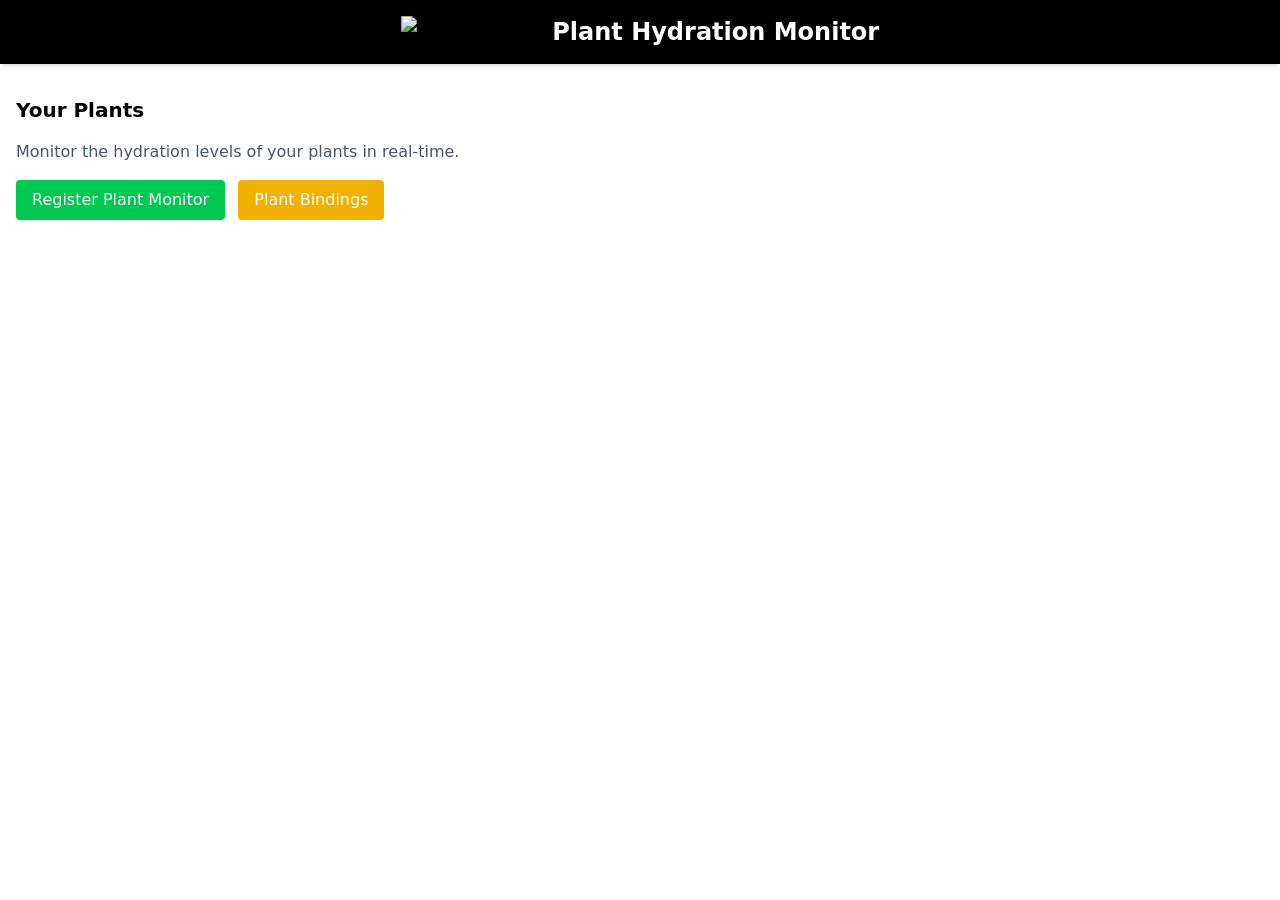
==== commit f78c50af: "Add open plant bindings modal button html" ====
--- a/web-app/public/index.html
+++ b/web-app/public/index.html
@@ -26,11 +26,18 @@
           <span id="last-updated" class="font-semibold"></span>
         </p>
         <button
-          class="mb-8 bg-green-500 text-white px-4 py-2 rounded hover:bg-green-600 hover:shadow-lg transition duration-300 focus:outline-none focus:ring-2 focus:ring-green-400 focus:ring-opacity-50 cursor-pointer"
+          class="mb-8 mr-2 bg-green-500 text-white px-4 py-2 rounded hover:bg-green-600 hover:shadow-lg transition duration-300 focus:outline-none focus:ring-2 focus:ring-green-400 focus:ring-opacity-50 cursor-pointer"
           id="register-plant-btn"
           onclick="openRegisterPlantModal()"
         >
           Register Plant Monitor
+        </button>
+        <button
+          class="mb-8 bg-yellow-500 text-white px-4 py-2 rounded hover:bg-yellow-600 hover:shadow-lg transition duration-300 focus:outline-none focus:ring-2 focus:ring-yellow-400 focus:ring-opacity-50 cursor-pointer"
+          id="plant-bindings-btn"
+          onclick="openPlantBindingsModal()"
+        >
+          Plant Bindings
         </button>
         <div
           class="grid grid-cols-[repeat(auto-fit,minmax(300px,1fr))] gap-6"
@@ -273,9 +280,15 @@
           ></span>
         </h2>
         <form id="edit-plant-form">
-          <div class="mb-4">
-            <label
-              for="edit-plant-name"
+          <input
+            id="edit-hidden-plant-id"
+            type="hidden"
+            name="plantId"
+            value=""
+          />
+          <div class="mb-4">
+            <label
+              for="plant-name"
               class="block text-sm font-medium text-gray-700 dark:text-gray-300 mb-2"
               >Plant Name</label
             >
@@ -289,7 +302,7 @@
           </div>
           <div class="mb-4">
             <label
-              for="edit-plant-location"
+              for="plant-location"
               class="block text-sm font-medium text-gray-700 dark:text-gray-300 mb-2"
               >Location</label
             >
@@ -303,24 +316,26 @@
           </div>
           <div class="mb-4">
             <label
-              for="edit-serial-device"
+              for="serial-device"
               class="block text-sm font-medium text-gray-700 dark:text-gray-300 mb-2"
               >Device</label
             >
             <div class="flex gap-2">
               <select
                 id="edit-serial-device"
-                name="edit-serial-device"
+                name="serial-device"
                 class="flex-1 min-w-0 px-3 py-2 border border-gray-300 dark:border-zinc-600 rounded-lg focus:outline-none focus:ring-2 focus:ring-blue-500 dark:focus:ring-blue-400 dark:bg-zinc-700 dark:text-white"
                 required
               >
-                <option value="">Current Device: </option>
+                <option value="">
+                  <!-- Current Device: *MAC ADDRESS* -->
+                </option>
               </select>
               <button
                 type="button"
                 id="edit-refresh-devices"
                 class="flex-shrink-0 p-2 bg-gray-500 text-white rounded-lg hover:bg-gray-600 focus:outline-none focus:ring-2 focus:ring-gray-400 transition duration-200 flex items-center justify-center w-10 h-10 cursor-pointer"
-                onclick="refreshSerialDevices()"
+                onclick="refreshEditSerialDevices()"
               >
                 <svg
                   class="w-5 h-5"
@@ -339,9 +354,69 @@
                 </svg>
               </button>
             </div>
-            <p class="text-xs text-gray-500 dark:text-gray-400 mt-1">
-              Connect your Arduino/ESP8266 device via USB and click refresh
-            </p>
+            <div class="mb-2">
+              <p class="text-xs text-gray-500 dark:text-gray-400 mt-1">
+                Connect your Arduino/ESP8266 device via USB and click refresh
+              </p>
+            </div>
+            <div id="config-new-device-div">
+              <div 
+                class="flex"
+                >
+                <div class="w-[20%]"></div>
+                <div class="w-full">
+                  <label
+                    for="wifi-ssid"
+                    class="block text-sm font-medium text-gray-700 dark:text-gray-300 mb-1"
+                    >WiFi SSID</label
+                  >
+                  <input
+                    type="text"
+                    id="edit-wifi-ssid"
+                    name="wifi-ssid"
+                    class=" w-full px-3 py-2 border border-gray-300 dark:border-zinc-600 rounded-lg focus:outline-none focus:ring-2 focus:ring-blue-500 dark:focus:ring-blue-400 dark:bg-zinc-700 dark:text-white"
+                  />
+                  <div class="mb-4">
+                    <label
+                      for="wifi-password"
+                      class="block text-sm font-medium text-gray-700 dark:text-gray-300 mb-1"
+                      >WiFi Password</label
+                    >
+                    <input
+                      type="password"
+                      id="edit-wifi-password"
+                      name="wifi-password"
+                      autocomplete="current-password"
+                      class="w-full px-3 py-2 border border-gray-300 dark:border-zinc-600 rounded-lg focus:outline-none focus:ring-2 focus:ring-blue-500 dark:focus:ring-blue-400 dark:bg-zinc-700 dark:text-white"
+                    />
+                    <div class="flex items-center">
+                      <input 
+                        type="checkbox"
+                        id="edit-show-password-checkbox"
+                        class="mr-2 mt-2 rounded border-gray-400"
+                      />
+                      <p class="text-xs font-medium text-gray-700 dark:text-gray-400 mt-1">
+                        Show password
+                      </p>
+                    </div>
+                    <p class="text-xs text-yellow-600 dark:text-yellow-400 mt-1">
+                      Password is transmitted in plain text over local network
+                    </p>
+                  </div>  
+                </div>
+              </div>
+              <div class="flex items-center" id="new-serial-confirmation-div">            
+                <input 
+                    type="checkbox"
+                    id="new-serial-device-confirmation-checkbox"
+                    name="confirmation-checkbox"
+                    class="mr-2 mt-2 rounded border-gray-400"
+                />
+                <p class="text-xs font-medium text-red-600 dark:text-red-400 mt-2">
+                    Are you sure you want to rebind the plant data to a new serial device? (This will require you to configure a new device)
+                </p>
+              </div>
+            </div>
           </div>
           <div class="flex justify-between items-center">
             <button
--- a/web-app/public/css/output.css
+++ b/web-app/public/css/output.css
@@ -26,7 +26,6 @@
     --color-yellow-400: oklch(85.2% 0.199 91.936);
     --color-yellow-500: oklch(79.5% 0.184 86.047);
     --color-yellow-600: oklch(68.1% 0.162 75.834);
-    --color-green-50: oklch(98.2% 0.018 155.826);
     --color-green-100: oklch(96.2% 0.044 156.743);
     --color-green-200: oklch(92.5% 0.084 155.995);
     --color-green-300: oklch(87.1% 0.15 154.449);
@@ -34,18 +33,13 @@
     --color-green-500: oklch(72.3% 0.219 149.579);
     --color-green-600: oklch(62.7% 0.194 149.214);
     --color-green-700: oklch(52.7% 0.154 150.069);
-    --color-green-800: oklch(44.8% 0.119 151.328);
     --color-green-900: oklch(39.3% 0.095 152.535);
     --color-blue-200: oklch(88.2% 0.059 254.128);
     --color-blue-300: oklch(80.9% 0.105 251.813);
     --color-blue-400: oklch(70.7% 0.165 254.624);
     --color-blue-500: oklch(62.3% 0.214 259.815);
     --color-blue-600: oklch(54.6% 0.245 262.881);
-    --color-blue-700: oklch(48.8% 0.243 264.376);
     --color-blue-800: oklch(42.4% 0.199 265.638);
-    --color-purple-400: oklch(71.4% 0.203 305.504);
-    --color-purple-500: oklch(62.7% 0.265 303.9);
-    --color-purple-600: oklch(55.8% 0.288 302.321);
     --color-gray-50: oklch(98.5% 0.002 247.839);
     --color-gray-100: oklch(96.7% 0.003 264.542);
     --color-gray-200: oklch(92.8% 0.006 264.531);
@@ -294,6 +288,9 @@
   .mr-4 {
     margin-right: calc(var(--spacing) * 4);
   }
+  .mb-1 {
+    margin-bottom: calc(var(--spacing) * 1);
+  }
   .mb-2 {
     margin-bottom: calc(var(--spacing) * 2);
   }
@@ -359,6 +356,9 @@
   }
   .w-12 {
     width: calc(var(--spacing) * 12);
+  }
+  .w-\[20\%\] {
+    width: 20%;
   }
   .w-full {
     width: 100%;
